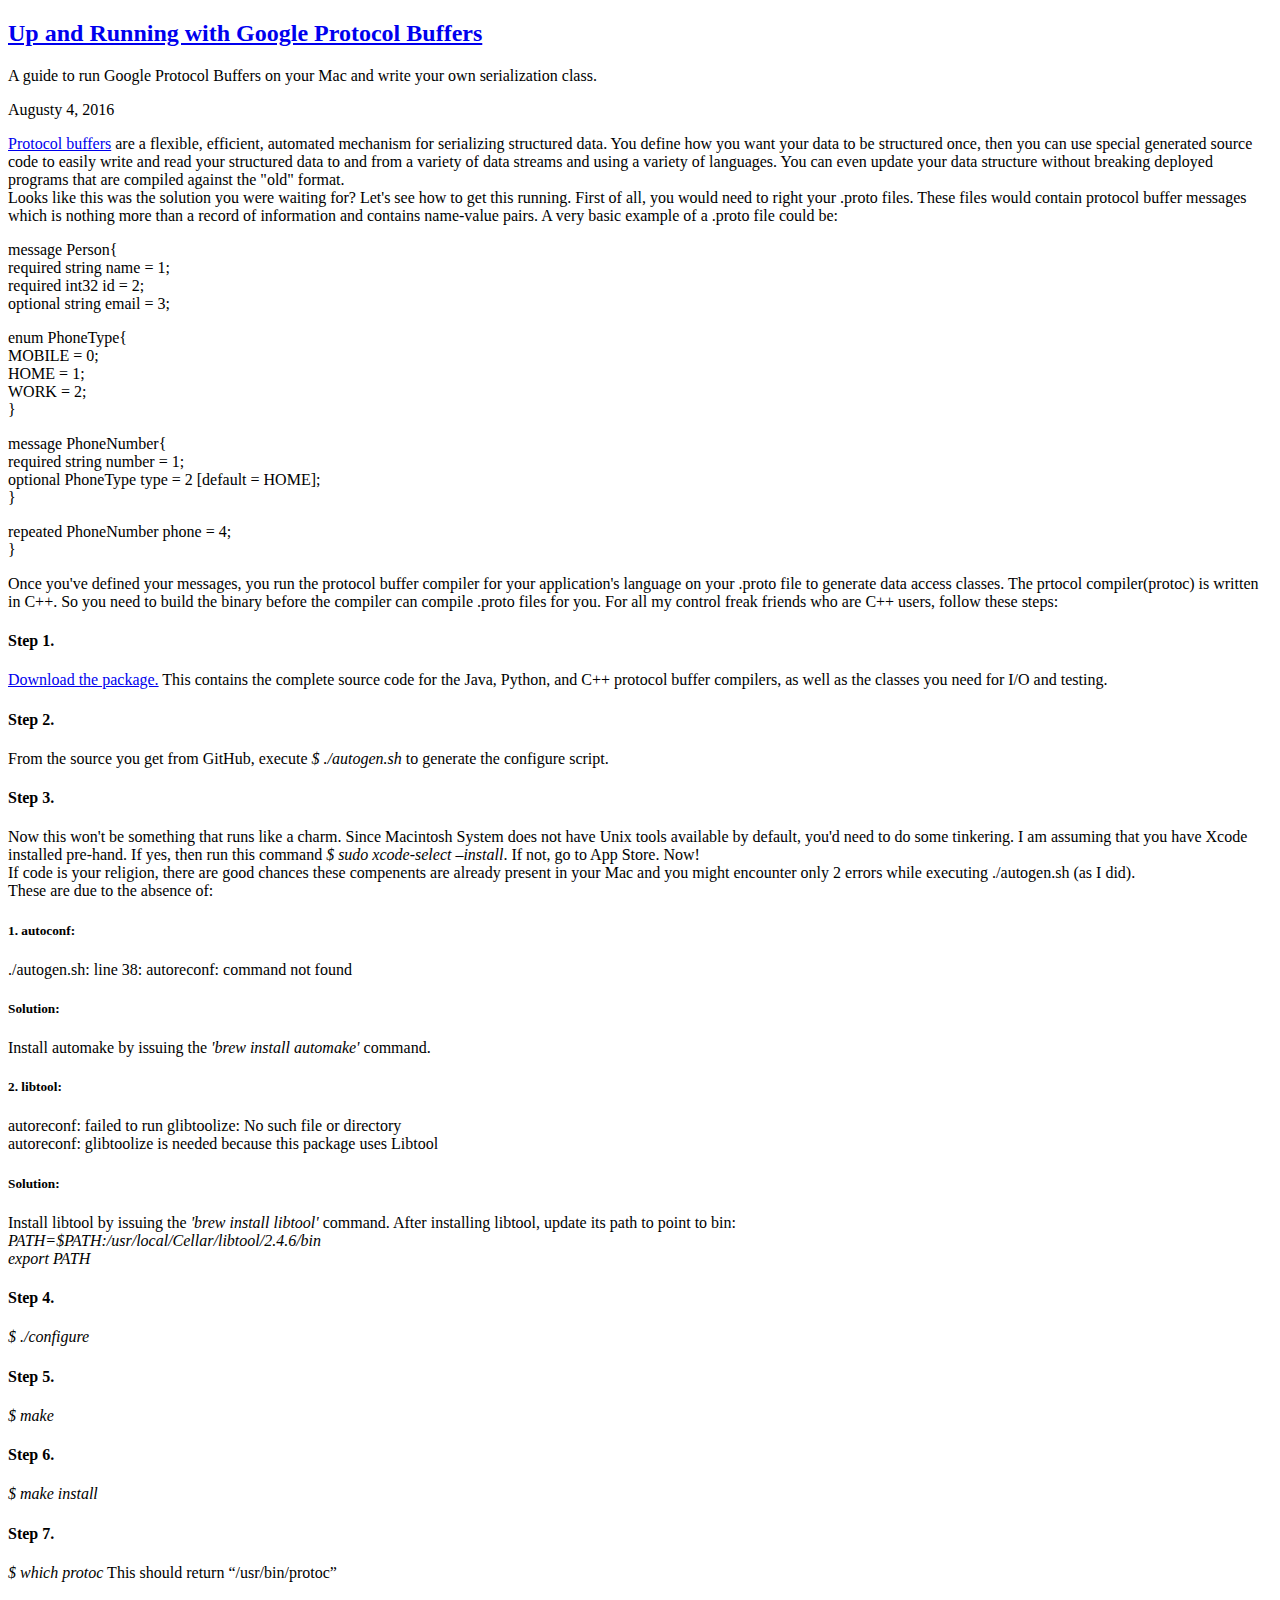
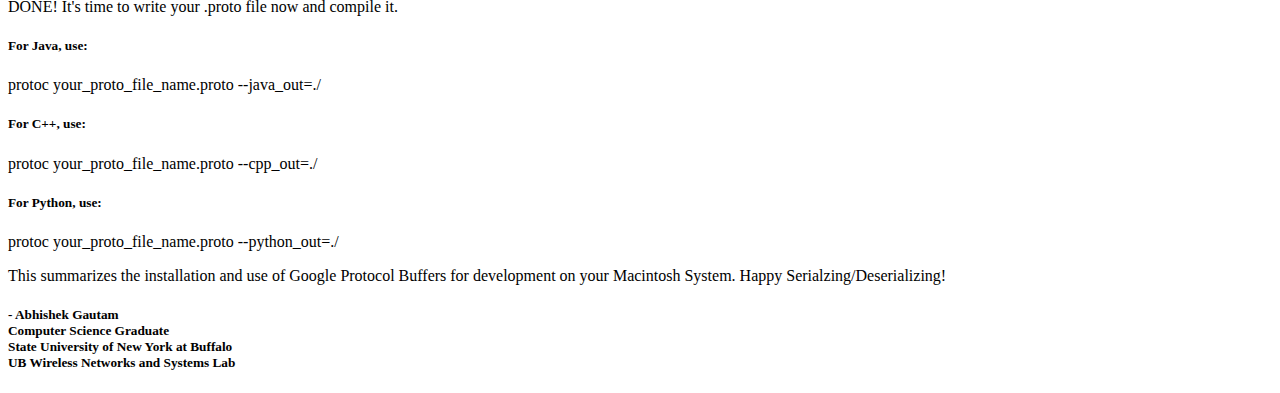
==== gistblog/furtherdown/index.html @ 9723d425 "title changes" ====
<!DOCTYPE HTML>
<!--
	Striped by HTML5 UP
	html5up.net | @ajlkn
	Free for personal and commercial use under the CCA 3.0 license (html5up.net/license)
-->
<html>
	<head>
		<title>Google Protocol Buffers</title>
		<meta charset="utf-8" />
		<meta name="viewport" content="width=device-width, initial-scale=1" />
		<!--[if lte IE 8]><script src="assets/js/ie/html5shiv.js"></script><![endif]-->
		<link rel="stylesheet" href="assets/css/main.css" />
		<!--[if lte IE 8]><link rel="stylesheet" href="assets/css/ie8.css" /><![endif]-->
	</head>
	<body>

		<!-- Content -->
			<div id="content">
				<div class="inner">

					<!-- Post -->
						<article class="box post post-excerpt">
							<header>
								<!--
									Note: Titles and subtitles will wrap automatically when necessary, so don't worry
									if they get too long. You can also remove the <p> entirely if you don't
									need a subtitle.
								-->
								<h2><a href="#">Up and Running with Google Protocol Buffers</a></h2>
								<p>A guide to run Google Protocol Buffers on your Mac and write your own serialization class.</p>
							</header>
							<div class="info">
								<!--
									Note: The date should be formatted exactly as it's shown below. In particular, the
									"least significant" characters of the month should be encapsulated in a <span>
									element to denote what gets dropped in 1200px mode (eg. the "uary" in "January").
									Oh, and if you don't need a date for a particular page or post you can simply delete
									the entire "date" element.

								-->
								<span class="date"><span class="month">August<span>y</span></span> <span class="day">4</span><span class="year">, 2016</span></span>
								<!--
									Note: You can change the number of list items in "stats" to whatever you want.
								-->
							</div>
							<p>
								<a href="https://developers.google.com/protocol-buffers/docs/overview#sounds-like-the-solution-for-me--how-do-i-get-started"> Protocol buffers</a> are a flexible, efficient, automated mechanism for serializing structured data.
								You define how you want your data to be structured once, then you can use special generated source code to easily write and read your structured data to and from a variety of data
								streams and using a variety of languages. You can even update your data structure without breaking deployed
								programs that are compiled against the "old" format.</br>

								Looks like this was the solution you were waiting for? Let's see how to get this running. First of all, you would need to right your .proto files.
								These files would contain protocol buffer messages which is nothing more than a record of information and contains name-value pairs.
								A very basic example of a .proto file could be:</br>

								<p>message Person{</br>
										required string name = 1;</br>
  								required int32 id = 2;</br>
  								optional string email = 3;
  								<p>enum PhoneType{</br>
											MOBILE = 0;</br>
    									HOME = 1;</br>
    									WORK = 2;</br>
  									}</br></p>
										<p>
  								message PhoneNumber{ </br>
										required string number = 1;</br>
    								optional PhoneType type = 2 [default = HOME];</br>
  								}</br></p>

  								repeated PhoneNumber phone = 4;</br>
								}</br></p>

								<p>Once you've defined your messages, you run the protocol buffer compiler for your application's language on your .proto file to generate data access classes.
									The prtocol compiler(protoc) is written in C++. So you need to build the binary before the compiler can compile .proto files for you. For all my control freak friends
									who are C++ users, follow these steps:</p>

								<p><h4>Step 1.</h4><a href="https://github.com/google/protobuf">Download the package.</a> This contains the complete source code for the Java, Python, and C++ protocol buffer compilers, as well as the classes you need for I/O and testing.</br>
								<h4>Step 2.</h4>From the source you get from GitHub, execute <i>$ ./autogen.sh</i> to generate the configure script.</br>
								<h4>Step 3.</h4>Now this won't be something that runs like a charm. Since Macintosh System does not have Unix tools available by default, you'd need to do some tinkering. I am
							assuming that you have Xcode installed pre-hand. If yes, then run this command <i>$ sudo xcode-select –install</i>. If not, go to App Store. Now!</br>
						If code is your religion, there are good chances these compenents are already present in your Mac and you might encounter only 2 errors while executing ./autogen.sh (as I did).</br>
						These are due to the absence of:
					</br><h5>1. autoconf:</h5>
				./autogen.sh: line 38: autoreconf: command not found
				<h5>Solution:</h5> Install automake by issuing the <i>'brew install automake'</i> command.
					<h5>2. libtool:</h5>
					autoreconf: failed to run glibtoolize: No such file or directory</br>
					autoreconf: glibtoolize is needed because this package uses Libtool</br>
				<h5>Solution:</h5> Install libtool by issuing the <i>'brew install libtool'</i> command. After installing libtool, update its path to point to bin:</br>
				<i>PATH=$PATH:/usr/local/Cellar/libtool/2.4.6/bin</i></br>
				<i>export PATH</i></br>
			<h4>Step 4.</h4><i>$ ./configure</i>
			<h4>Step 5.</h4><i>$ make</i>
			<h4>Step 6.</h4><i>$ make install</i>
			<h4>Step 7.</h4><i>$ which protoc</i>  This should return “/usr/bin/protoc”
		</p>
		<p>DONE! It's time to write your .proto file now and compile it.</br>
			<h5>For Java, use:</h5> protoc your_proto_file_name.proto --java_out=./
			<h5>For C++, use:</h5> protoc your_proto_file_name.proto --cpp_out=./
			<h5>For Python, use:</h5> protoc your_proto_file_name.proto --python_out=./
		</p>
		<p>This summarizes the installation and use of Google Protocol Buffers for development on your Macintosh System. Happy Serialzing/Deserializing!</p>

		<p><h5>- Abhishek Gautam</br>
		Computer Science Graduate</br>
		State University of New York at Buffalo</br>
		UB Wireless Networks and Systems Lab</h5></p>

</html>
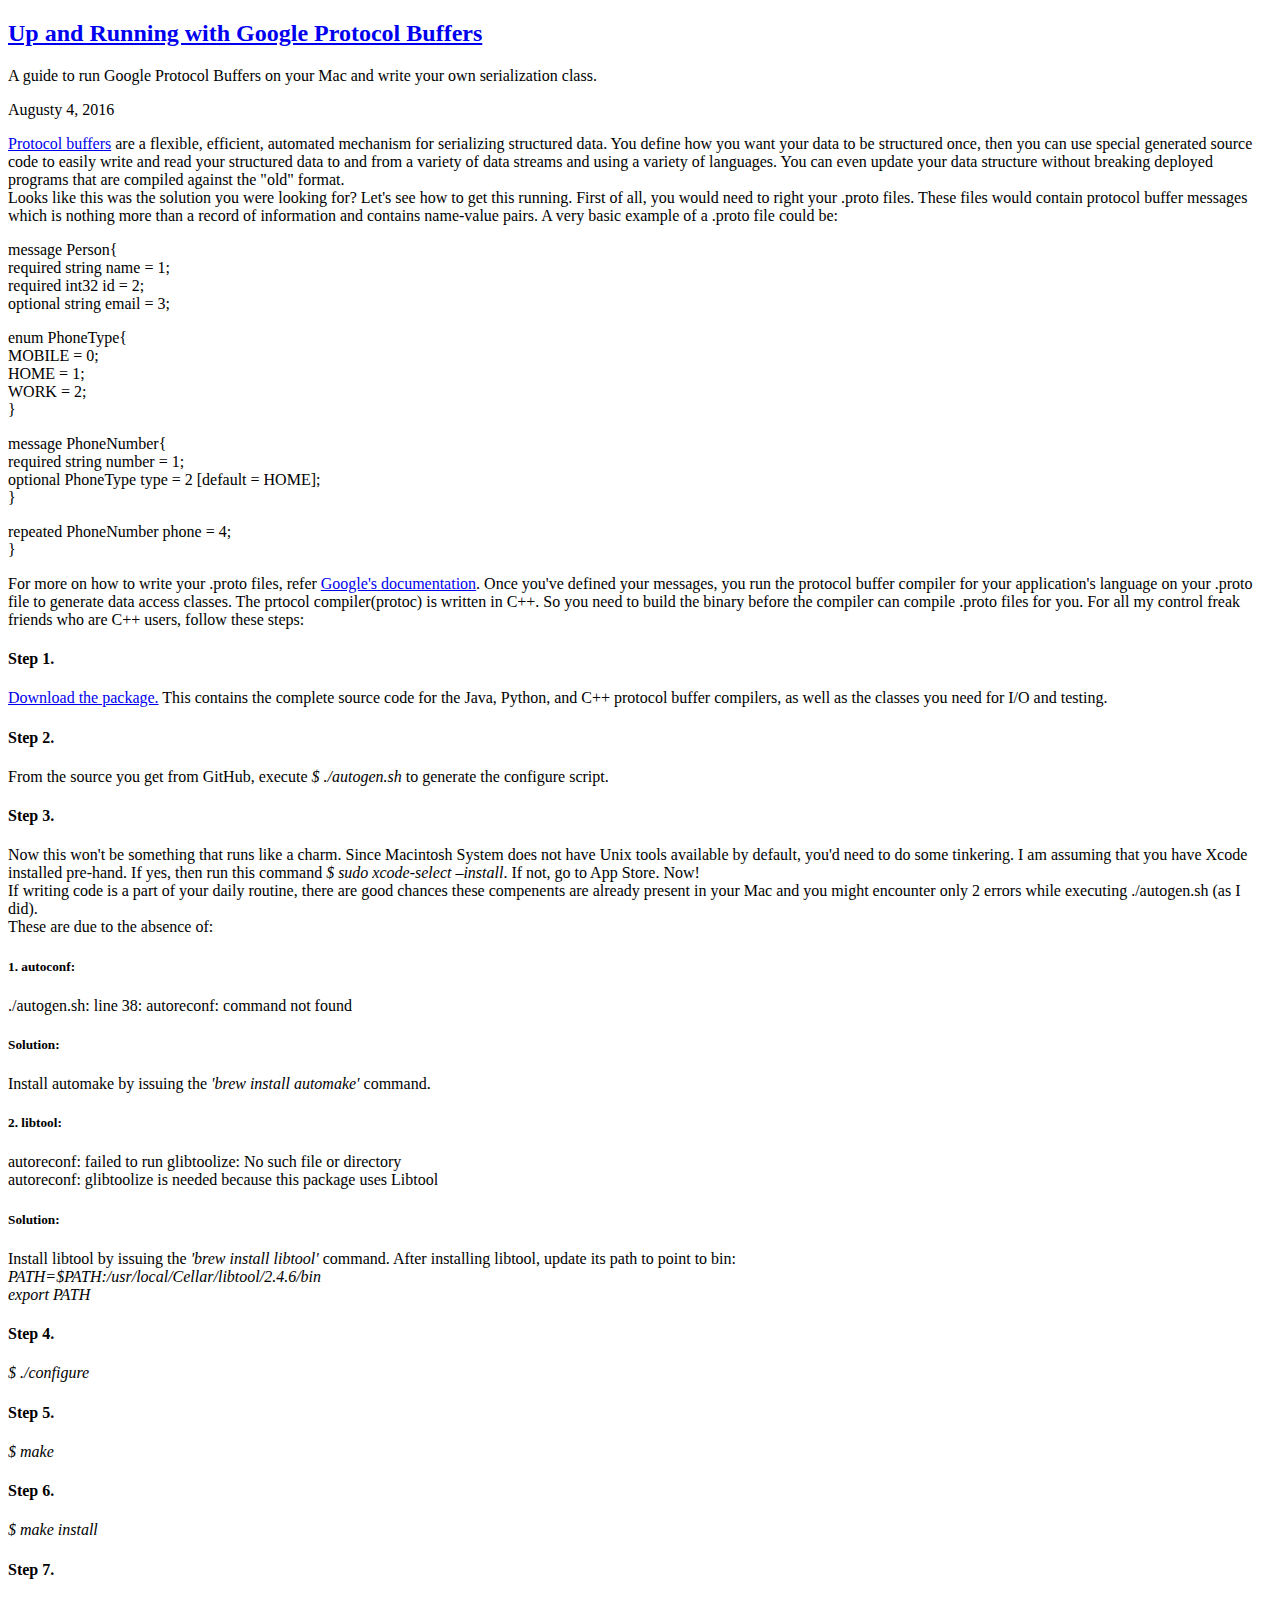
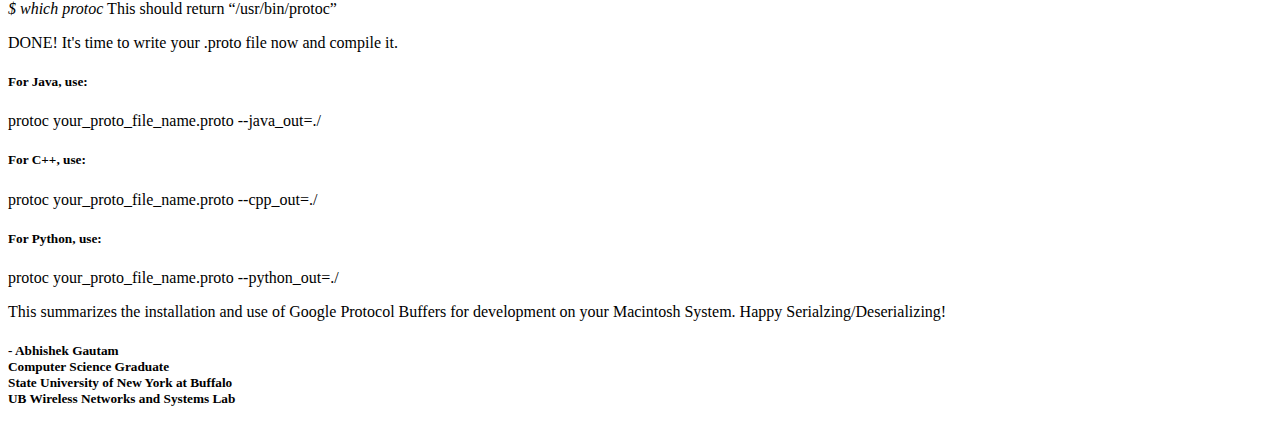
==== commit 857331e8: "changes to protocolbuffers.html, html page renaming" ====
--- a/gistblog/furtherdown/index.html
+++ b/gistblog/furtherdown/index.html
@@ -50,7 +50,7 @@
 								streams and using a variety of languages. You can even update your data structure without breaking deployed
 								programs that are compiled against the "old" format.</br>
 
-								Looks like this was the solution you were waiting for? Let's see how to get this running. First of all, you would need to right your .proto files.
+								Looks like this was the solution you were looking for? Let's see how to get this running. First of all, you would need to right your .proto files.
 								These files would contain protocol buffer messages which is nothing more than a record of information and contains name-value pairs.
 								A very basic example of a .proto file could be:</br>
 
@@ -72,7 +72,7 @@
   								repeated PhoneNumber phone = 4;</br>
 								}</br></p>
 
-								<p>Once you've defined your messages, you run the protocol buffer compiler for your application's language on your .proto file to generate data access classes.
+								<p>For more on how to write your .proto files, refer <a href="https://developers.google.com/protocol-buffers/docs/proto">Google's documentation</a>. Once you've defined your messages, you run the protocol buffer compiler for your application's language on your .proto file to generate data access classes.
 									The prtocol compiler(protoc) is written in C++. So you need to build the binary before the compiler can compile .proto files for you. For all my control freak friends
 									who are C++ users, follow these steps:</p>
 
@@ -80,7 +80,7 @@
 								<h4>Step 2.</h4>From the source you get from GitHub, execute <i>$ ./autogen.sh</i> to generate the configure script.</br>
 								<h4>Step 3.</h4>Now this won't be something that runs like a charm. Since Macintosh System does not have Unix tools available by default, you'd need to do some tinkering. I am
 							assuming that you have Xcode installed pre-hand. If yes, then run this command <i>$ sudo xcode-select –install</i>. If not, go to App Store. Now!</br>
-						If code is your religion, there are good chances these compenents are already present in your Mac and you might encounter only 2 errors while executing ./autogen.sh (as I did).</br>
+						If writing code is a part of your daily routine, there are good chances these compenents are already present in your Mac and you might encounter only 2 errors while executing ./autogen.sh (as I did).</br>
 						These are due to the absence of:
 					</br><h5>1. autoconf:</h5>
 				./autogen.sh: line 38: autoreconf: command not found
